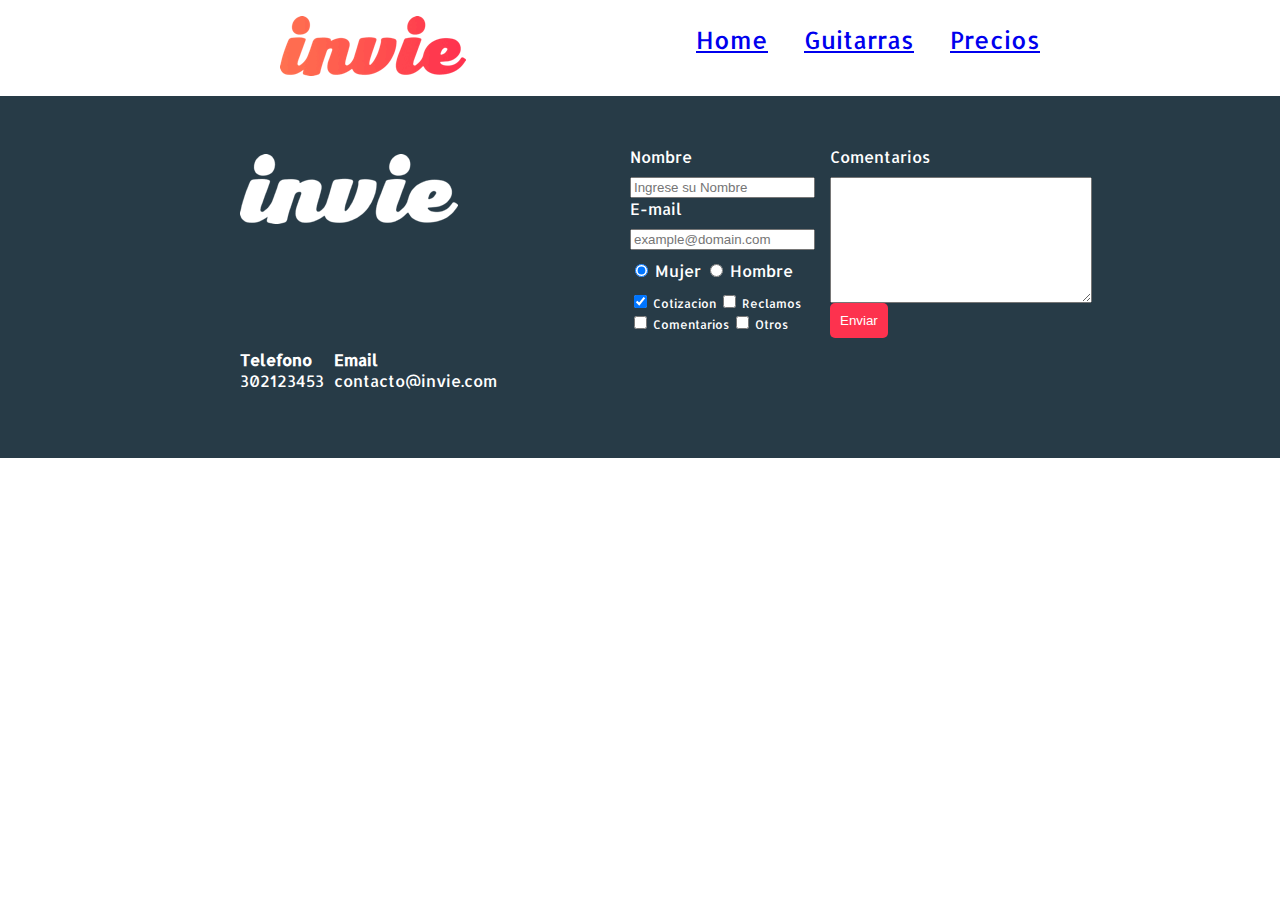
==== precios.html @ f0120ca6 "Agregando pagina nueva con lista de precios" ====
<!DOCTYPE html>
<html>
  <head>
    <meta charset="utf-8">
    <title>Invie - Tus mejores Guitarras!</title>
    <link rel="stylesheet" href="./css/invie.css">
    <link href="https://fonts.googleapis.com/css?family=Allerta|Montserrat:400,700" rel="stylesheet">
  </head>
  <body>
    <header id="header" class="header contenedor"><!-- header  -->
      <figure class="logotipo"><!-- logotipo -->
        <img src="./images/invie.png" alt="Logotipo Invie" width="186px" height="60px" />
      </figure>
      <nav class="menu"><!-- menu -->
        <ul>
          <li><a href="./index.html">Home</a></li>
          <li><a href="./index.html#guitarras">Guitarras</a></li>
          <li><a href="./precios.html">Precios</a></li>
        </ul>
      </nav>
    </header>
    <footer class="footer">
      <div class="contenedor">
        <div class="contacto">
          <img src="./images/invie-white.png" alt="logotipo blanco" />
          <a href="tel:+52302123453"><strong>Telefono</strong><span>302123453</span></a>
          <a href="email:contacto@invie.com"><strong>Email</strong><span>contacto@invie.com</span></a>
        </div>
        <form class="formulario">
          <div class="col1">
            <label for="nombre">Nombre</label>
            <input type="text" id="nombre" placeholder="Ingrese su Nombre" required name="nombre"/>
            <label for="email">E-mail</label>
            <input type="email" id="email" placeholder="example@domain.com" required name="email"/>
            <div class="sexo">
              <label for="mujer">
                <input type="radio" checked id="mujer" name="sexo" value="Mujer"> Mujer
              </label>
              <label for="hombre">
                <input type="radio" id="hombre" name="sexo" value="Hombre"> Hombre
              </label>
            </div>
            <div class="intereses">
              <label for="cotizacion">
                <input type="checkbox" checked id="" name="cotizacion" value="Cotizacion"> Cotizacion
              </label>
              <label for="reclamos">
                <input type="checkbox" id="" name="reclamos" value="Reclamos"> Reclamos
              </label>
              <label for="comentarios">
                <input type="checkbox" id="comentarios" name="intereses" value="Comentarios"> Comentarios
              </label>
              <label for="otros">
                <input type="checkbox" id="otros" name="intereses" value="Otros"> Otros
              </label>
            </div>
          </div>
          <div class="col2">
            <label for="comentarios">Comentarios</label>
            <textarea name="name" id="comentarios" rows="8" cols="30"></textarea>
            <input class="button"  type="submit" name="" value="Enviar"/>
          </div>
        </form>
      </div>
    </footer>
  </body>
</html>
---- css/invie.css ----
/**{
  padding: 10px;
  margin: 10px;
  border: 2px solid red;
}*/

body{
  font-family: 'Allerta', sans-serif;
  margin: 0px;
}



.titulo{
  font-size: 70px;
  font-family: 'Montserrat', sans-serif;
  margin-bottom: 0px;
  margin-top: 70px;
}

.button{
  margin-bottom: 70px;
  border-radius: 5px;
  padding: 10px;
  background: #fd324e;
  color: white;
  border: none;
}

.title-a{
  font-size: 24px;
  margin-top: 0px;
}
.title-b{
  font-size: 50px;
}
.guitarras h2{
  font-size: 35px;
  font-family: 'Montserrat', sans-serif;
}

.guitarras{
  color: #1F313C;
}

.portada{
  background-image: url('../images/background.png');
  color: white;
  padding: 20px;
}

.menu{
  font-size: 24px;
  display: inline-block;
  position: absolute;
  right: 0;
}

.menu li{
  display: inline-block;
  margin-left: 30px;
}

.logotipo{
  display: inline-block;
}

.contenedor{
  width: 800px;
  margin: auto;
}

.guitarra{
  /*overflow: hidden;*/
  border: 1px solid #1F313C;
  padding: 10px;
  margin: 10px;
  border-radius: 8px;
}

.guitarra ol{
  padding: 0;
}

.right{
  float: right;
  position: relative;
  top: -97px;
}

.left{
  float: left;
  position: relative;
  top: 80px;
}

.contenedor-guitarra-a{
  padding-left: 20px;
}

.contenedor-guitarra-b{
  margin-left: 370px;
  padding-left: 20px;
}

.header{
  position: relative;
}

.footer{
  background: #273b47;
}

.contacto{
  display: flex;
  width: 300px;
  flex-wrap: wrap;
  align-items: center;
}

.contacto img , .contacto strong{
  display: block;
}

.contacto a{
  text-decoration: none;
  color: white;
  margin: 10px 10px 10px 0px;
}

.footer .contenedor{
    display: flex;
    justify-content: space-between;
}

.formulario{
  display: flex;
  width: 400px;
  color: white;
  padding: 50px 10px;
}

.col1, .col2{
  display: flex;
  flex-direction: column;
}
.col1{
  margin-right: 15px;
}

.col2{
  align-items: flex-start;
}

.intereses label{
  font-size: 12px;
}
.formulario label, .sexo, .intereses{
  margin-bottom: 10px;
}

.sexo{
  margin-top: 10px;
}
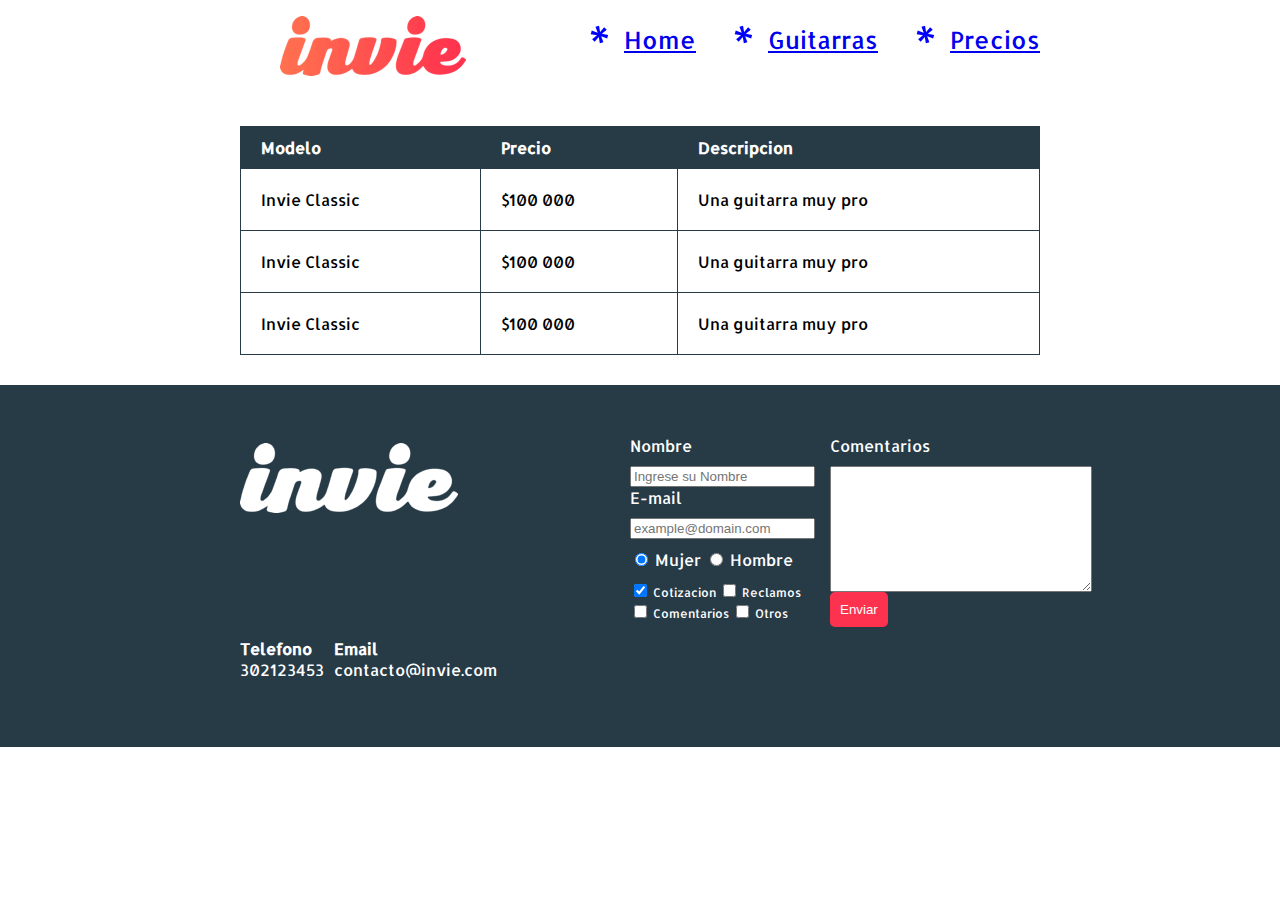
==== commit b5477073: "commit final de la pagina de precios" ====
--- a/precios.html
+++ b/precios.html
@@ -19,6 +19,36 @@
         </ul>
       </nav>
     </header>
+      <section class="tabla">
+        <div class="contenedor">
+          <table>
+            <thead>
+              <tr>
+                <th>Modelo</th>
+                <th>Precio</th>
+                <th>Descripcion</th>
+              </tr>
+            </thead>
+            <tbody>
+              <tr>
+                <td>Invie Classic</td>
+                <td>$100 000</td>
+                <td>Una guitarra muy pro</td>
+              </tr>
+              <tr>
+                <td>Invie Classic</td>
+                <td>$100 000</td>
+                <td>Una guitarra muy pro</td>
+              </tr>
+              <tr>
+                <td>Invie Classic</td>
+                <td>$100 000</td>
+                <td>Una guitarra muy pro</td>
+              </tr>
+            </tbody>
+          </table>
+        </div>
+      </section>
     <footer class="footer">
       <div class="contenedor">
         <div class="contacto">
--- a/css/invie.css
+++ b/css/invie.css
@@ -59,6 +59,14 @@
 .menu li{
   display: inline-block;
   margin-left: 30px;
+}
+
+.menu li:before{
+  content: '* ';
+  color: blue;
+  font-size: 50px;
+  line-height: 20px;
+  vertical-align: middle;
 }
 
 .logotipo{
@@ -162,3 +170,26 @@
 .sexo{
   margin-top: 10px;
 }
+
+/*tablas*/
+table{
+  width: 100%;
+}
+
+th{
+  background: #273b47;
+  color: white;
+  padding: 10px 20px;
+  text-align: left;
+}
+td{
+  padding: 20px;
+}
+
+table, th, td{
+  border: 1px solid #273b47;
+  border-collapse: collapse;
+}
+.tabla{
+  margin: 30px 0px;
+}
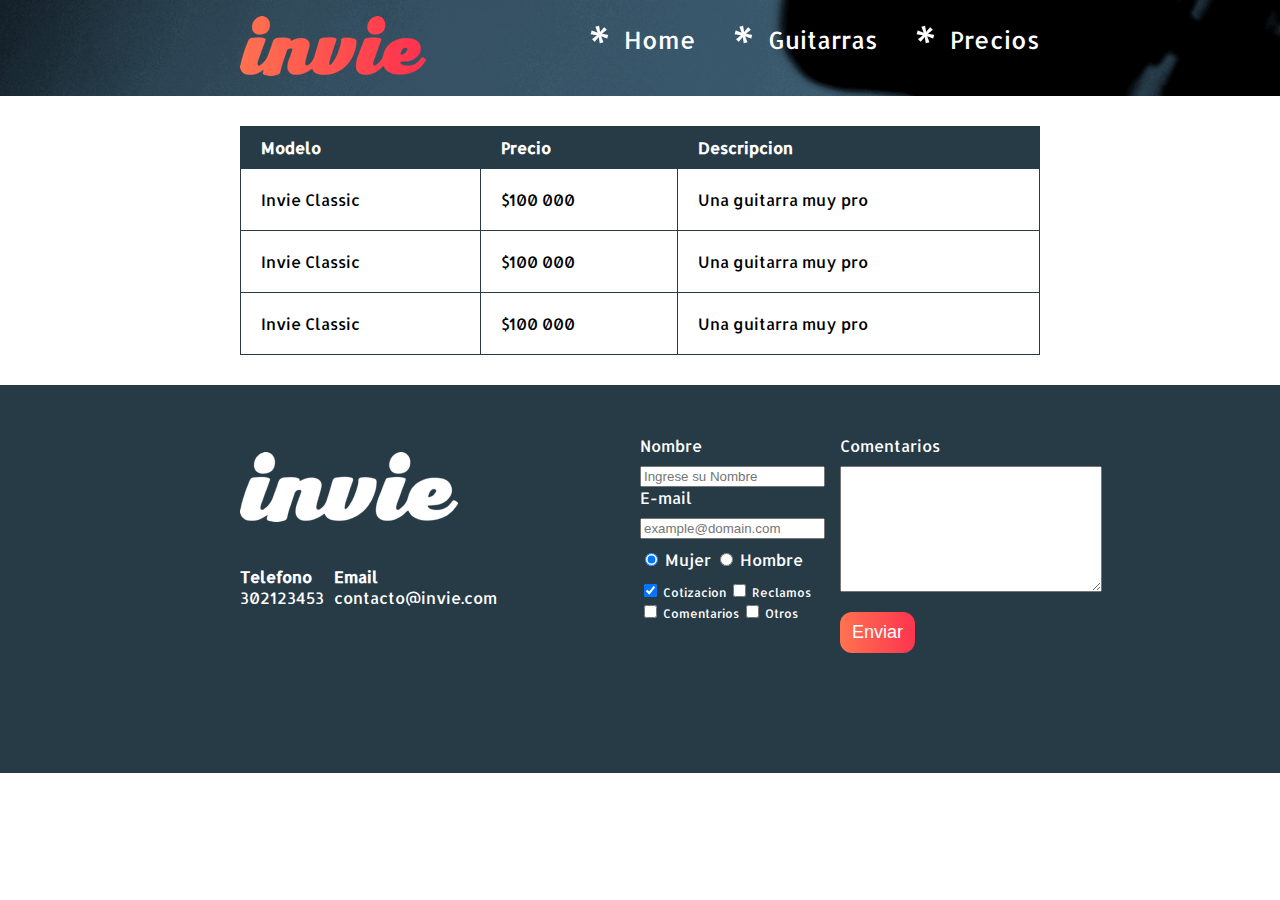
==== commit f3fc769e: "ultimas ediciones" ====
--- a/precios.html
+++ b/precios.html
@@ -7,17 +7,19 @@
     <link href="https://fonts.googleapis.com/css?family=Allerta|Montserrat:400,700" rel="stylesheet">
   </head>
   <body>
-    <header id="header" class="header contenedor"><!-- header  -->
-      <figure class="logotipo"><!-- logotipo -->
-        <img src="./images/invie.png" alt="Logotipo Invie" width="186px" height="60px" />
-      </figure>
-      <nav class="menu"><!-- menu -->
-        <ul>
-          <li><a href="./index.html">Home</a></li>
-          <li><a href="./index.html#guitarras">Guitarras</a></li>
-          <li><a href="./precios.html">Precios</a></li>
-        </ul>
-      </nav>
+    <header id="header" class="header background"><!-- header  -->
+      <div class="contenedor">
+        <figure class="logotipo"><!-- logotipo -->
+          <img src="./images/invie.png" alt="Logotipo Invie" width="186px" height="60px" />
+        </figure>
+        <nav class="menu"><!-- menu -->
+          <ul>
+            <li><a href="./index.html">Home</a></li>
+            <li><a href="./index.html#guitarras">Guitarras</a></li>
+            <li><a href="./precios.html">Precios</a></li>
+          </ul>
+        </nav>
+      </div>
     </header>
       <section class="tabla">
         <div class="contenedor">
--- a/css/invie.css
+++ b/css/invie.css
@@ -9,7 +9,13 @@
   margin: 0px;
 }
 
-
+input, textarea{
+  outline: 0;
+}
+
+input:focus, textarea:focus{
+  background: lightgray;
+}
 
 .titulo{
   font-size: 70px;
@@ -20,11 +26,15 @@
 
 .button{
   margin-bottom: 70px;
-  border-radius: 5px;
-  padding: 10px;
+  border-radius: 12px;
+  padding: 10px 12px;
   background: #fd324e;
+  cursor: pointer;
   color: white;
   border: none;
+  font-size: 18px;
+  text-decoration: none;
+  background: linear-gradient(to left, #fe344e, #ff7250);
 }
 
 .title-a{
@@ -39,14 +49,25 @@
   font-family: 'Montserrat', sans-serif;
 }
 
+.contenedor{
+  width: 800px;
+  margin: auto;
+  position: relative;
+}
+
 .guitarras{
   color: #1F313C;
-}
-
+  margin-bottom: 60px;
+}
+
+.background{
+  background-image: url('../images/background.png');
+  background-size: cover;
+}
 .portada{
-  background-image: url('../images/background.png');
   color: white;
   padding: 20px;
+  height: 500px;
 }
 
 .menu{
@@ -56,6 +77,10 @@
   right: 0;
 }
 
+.menu a{
+  color: white;
+  text-decoration: none;
+}
 .menu li{
   display: inline-block;
   margin-left: 30px;
@@ -63,7 +88,7 @@
 
 .menu li:before{
   content: '* ';
-  color: blue;
+  color: white;
   font-size: 50px;
   line-height: 20px;
   vertical-align: middle;
@@ -71,18 +96,18 @@
 
 .logotipo{
   display: inline-block;
-}
-
-.contenedor{
-  width: 800px;
-  margin: auto;
+  margin-left: 0px;
+}
+
+.titulo span{
+  text-decoration: underline;
 }
 
 .guitarra{
   /*overflow: hidden;*/
   border: 1px solid #1F313C;
   padding: 10px;
-  margin: 10px;
+  margin: 10px 10px 30px 10px;
   border-radius: 8px;
 }
 
@@ -99,7 +124,7 @@
 .left{
   float: left;
   position: relative;
-  top: 80px;
+  /*top: 80px;*/
 }
 
 .contenedor-guitarra-a{
@@ -109,6 +134,14 @@
 .contenedor-guitarra-b{
   margin-left: 370px;
   padding-left: 20px;
+  position: relative;
+  bottom: 50px;
+}
+.guitarra.b{
+  height: 190px;
+}
+.guitarra ol li{
+  list-style-type: none;
 }
 
 .header{
@@ -117,11 +150,13 @@
 
 .footer{
   background: #273b47;
+  padding: 50px 10px;
 }
 
 .contacto{
   display: flex;
   width: 300px;
+  height: 200px;
   flex-wrap: wrap;
   align-items: center;
 }
@@ -145,7 +180,6 @@
   display: flex;
   width: 400px;
   color: white;
-  padding: 50px 10px;
 }
 
 .col1, .col2{
@@ -166,6 +200,9 @@
 .formulario label, .sexo, .intereses{
   margin-bottom: 10px;
 }
+#comentarios{
+  margin-bottom: 20px;
+}
 
 .sexo{
   margin-top: 10px;
